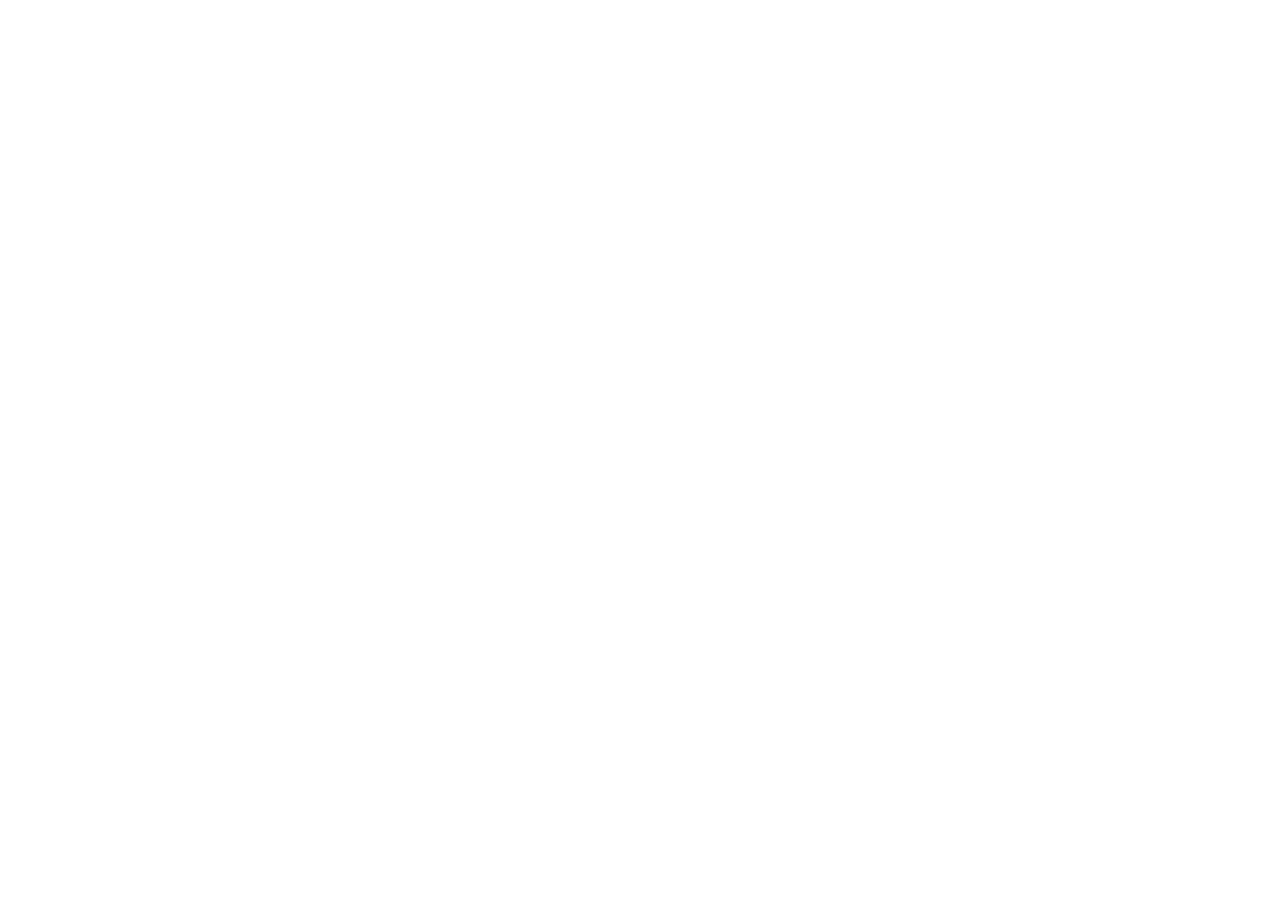
==== index.html @ 137290e9 "first commit" ====
<!DOCTYPE html>

<!--
This is an HTML document. It contains information about how elements in the website
are arranged. In other words, it describes the layout of a website.

I can't wait to see the resumes you put together!

Cameron Pittman, Udacity Course Developer
-->

<!--
The <head> of a website generally links to important resources the page will
need to load. You'll see a lot of <link>s to CSS files for styles and
<scripts> for JavaScript files to build interactions.
-->
<head>
  <!-- This tells the browser how to read the document. -->
  <meta charset="utf-8">

  <!-- Tells the browser what the title of this page should be. -->
  <title>Resume</title>

  <!-- Load the page styles. -->
  <link href="css/style.css" rel="stylesheet">

  <!--
  jQuery is a common JavaScript library for reading and making changes to the
  Document Object Model (DOM). The DOM is a tree that contains information
  about what is actually visible on a website.

  While HTML is a static document, the browser converts HTML to the
  DOM and the DOM can change. In fact, JavaScript's power comes from
  its ability to manipulate the DOM, which is essentially a JavaScript
  object. When JavaScript makes something interesting happen on a
  website, it's likely the action happened because JavaScript changed
  the DOM. jQuery is fast and easy to use, but it doesn't do anything
  you can't accomplish with vanilla (regular) JavaScript.
  -->
  <script src="js/jQuery.js"></script>

  <!-- More on helper.js in the class -->
  <script src="js/helper.js"></script>

  <!--
  Uncomment the <script> tag below when you're ready to add an interactive
  Google Map to your resume!
  -->
<!-- <script type="text/javascript" src="http://maps.googleapis.com/maps/api/js?libraries=places"></script> -->

  <meta name="viewport" content="width=device-width">
</head>
<body>
  <div id="main">

    <!--
    Everything from here to the <script> tag below is the skeleton of your
    website. Your code will add information to each of the sections of the
    resume below. You can pretty easily figure out what each section will
    display by looking at the id or at what's written between the <h2> tags.
    -->
    <div id="header" class="center-content clear-fix">
      <ul id="topContacts" class="flex-box"></ul>
    </div>

    <div style="clear: both;"></div>

    <div id="workExperience" class="gray">
      <h2>Work Experience</h2>
    </div>

    <div id="projects">
      <h2>Projects</h2>
    </div>

    <div id="education" class="gray">
      <h2>Education</h2>
    </div>

    <div id="mapDiv">
      <h2>Where I've Lived and Worked</h2>
    </div>

    <div id="lets-connect" class="dark-gray">
      <h2 class="orange center-text">Let's Connect</h2>
        <ul id="footerContacts" class="flex-box">
      </ul>
    </div>
  </div>

  <!--
  The next line tells the browser where to download the JavaScript file you'll be
  writing. In resumeBuilder.js, you'll be writing code that builds the resume
  dynamically when this website, index.html, is opened.
  -->
  <script src="js/resumeBuilder.js"></script>


  <!--
  These scripts are written in JavaScript. You'll be breaking them down as part of
  a quiz. Essentially, the next few lines are checking to see if you have not
  changed each section of the resume. If you have not made any changes to a section
  of the resume, then that part of the resume does not show up. More on this in the
  course.
  -->

  <script type="text/javascript">
    // Notice how all of a sudden there's JavaScript inside this HTML
    // document? You can write JavaScript between <script> tags. At the end of your
    // JavaScript, don't forget the closing script tag with the slash (/).


    // Also, this is a JavaScript style comment. You can comment in JavaScript with:

    //   two slashes for all following characters on a single line, or

    /*
        an opening and closing set of slash asterisks for block comments.
    */


    if(document.getElementsByClassName('flex-item').length === 0) {
      document.getElementById('topContacts').style.display = 'none';
    }
    if(document.getElementsByTagName('h1').length === 0) {
      document.getElementById('header').style.display = 'none';
    }
    if(document.getElementsByClassName('work-entry').length === 0) {
      document.getElementById('workExperience').style.display = 'none';
    }
    if(document.getElementsByClassName('project-entry').length === 0) {
      document.getElementById('projects').style.display = 'none';
    }
    if(document.getElementsByClassName('education-entry').length === 0) {
      document.getElementById('education').style.display = 'none';
    }
    if(document.getElementsByClassName('flex-item').length === 0) {
      document.getElementById('lets-connect').style.display = 'none';
    }
    if(document.getElementById('map') === null) {
      document.getElementById('mapDiv').style.display = 'none';
    }
  </script>
</body>
</html>
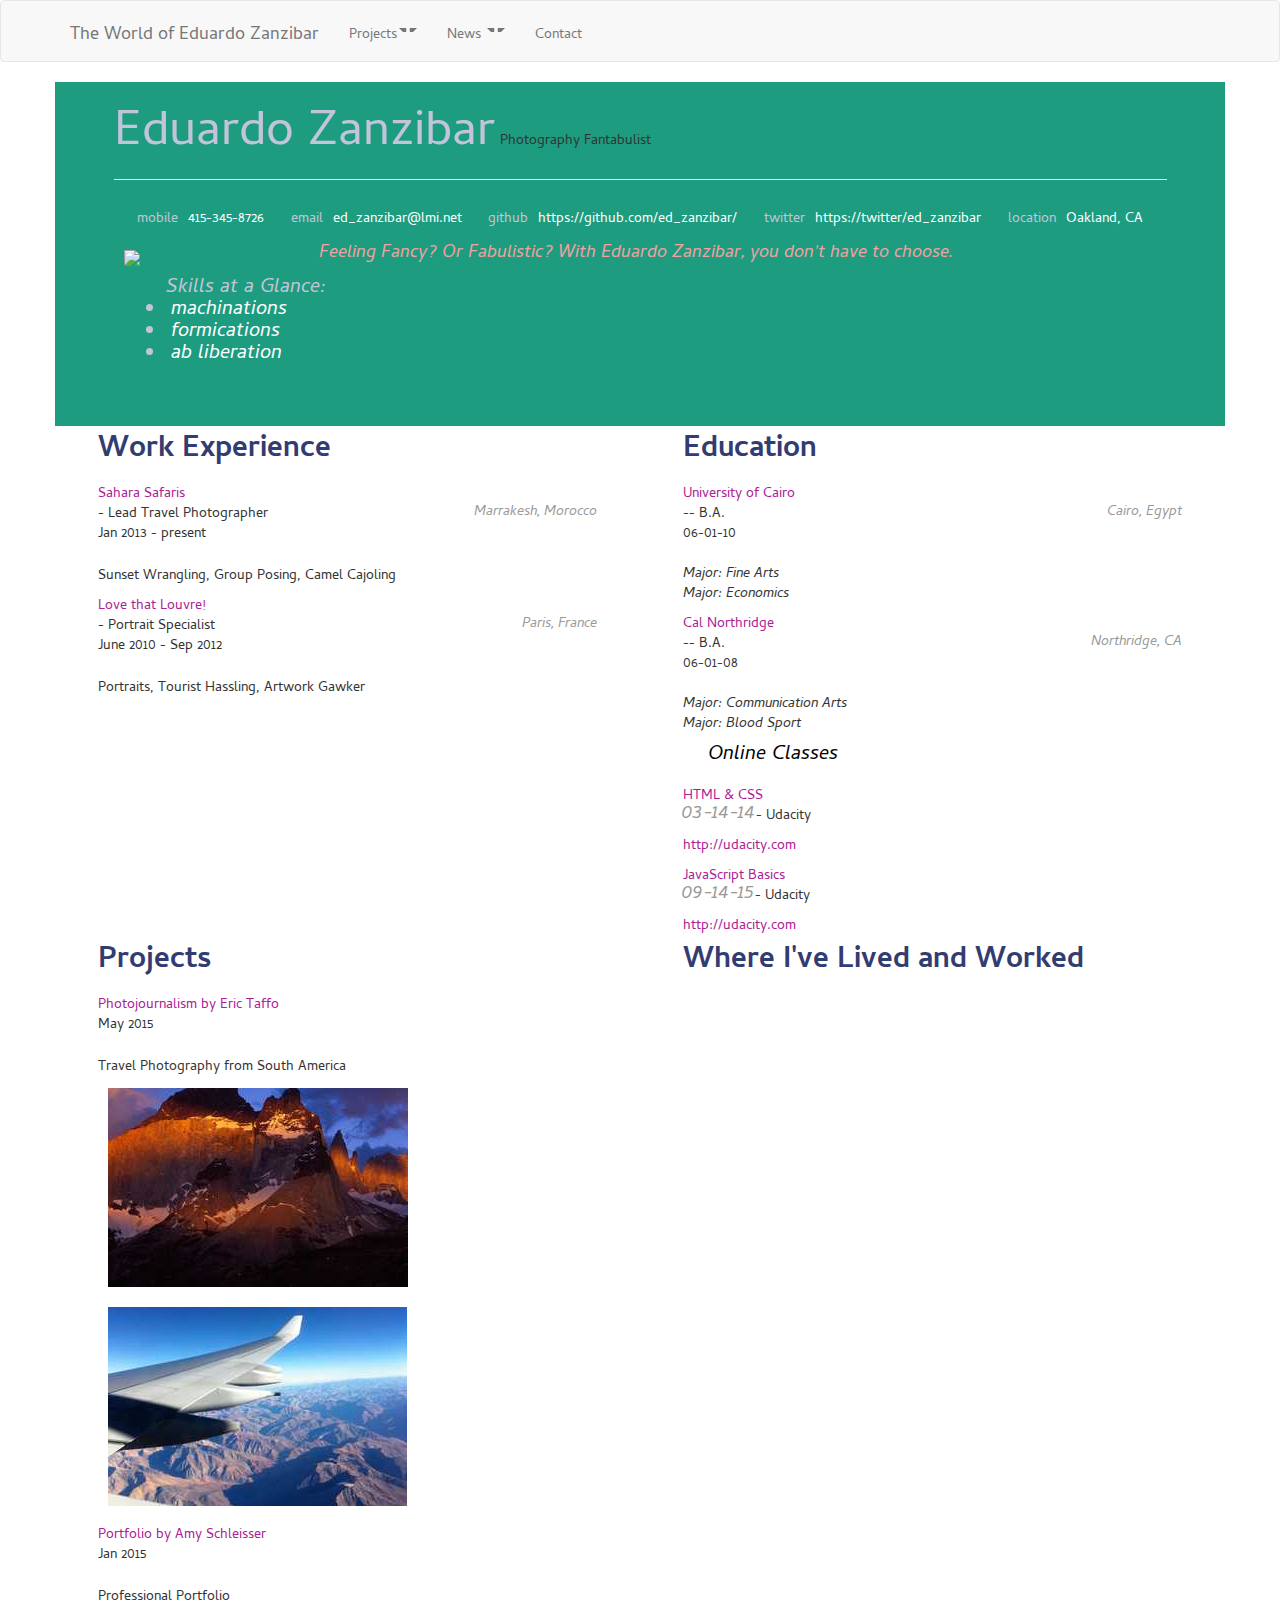
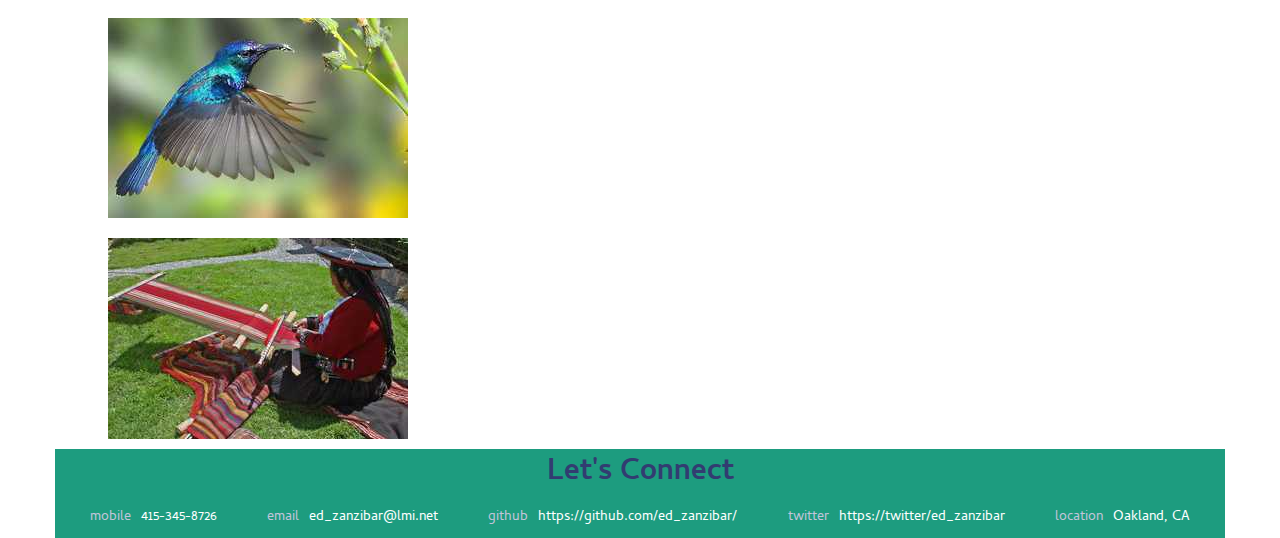
==== commit a0e440a8: "round five" ====
--- a/index.html
+++ b/index.html
@@ -1,124 +1,97 @@
 <!DOCTYPE html>
-
-<!--
-This is an HTML document. It contains information about how elements in the website
-are arranged. In other words, it describes the layout of a website.
-
-I can't wait to see the resumes you put together!
-
-Cameron Pittman, Udacity Course Developer
--->
-
-<!--
-The <head> of a website generally links to important resources the page will
-need to load. You'll see a lot of <link>s to CSS files for styles and
-<scripts> for JavaScript files to build interactions.
--->
 <head>
-  <!-- This tells the browser how to read the document. -->
   <meta charset="utf-8">
-
-  <!-- Tells the browser what the title of this page should be. -->
   <title>Resume</title>
-
-  <!-- Load the page styles. -->
+  <script src="js/jQuery.js"></script>
+  <script src="js/helper.js"></script>
+  <script src="js/bootstrap.js"></script>
+ <script type="text/javascript" src="http://maps.googleapis.com/maps/api/js?libraries=places"></script>
+  <link rel="stylesheet" href="css/bootstrap.css">
   <link href="css/style.css" rel="stylesheet">
-
-  <!--
-  jQuery is a common JavaScript library for reading and making changes to the
-  Document Object Model (DOM). The DOM is a tree that contains information
-  about what is actually visible on a website.
-
-  While HTML is a static document, the browser converts HTML to the
-  DOM and the DOM can change. In fact, JavaScript's power comes from
-  its ability to manipulate the DOM, which is essentially a JavaScript
-  object. When JavaScript makes something interesting happen on a
-  website, it's likely the action happened because JavaScript changed
-  the DOM. jQuery is fast and easy to use, but it doesn't do anything
-  you can't accomplish with vanilla (regular) JavaScript.
-  -->
-  <script src="js/jQuery.js"></script>
-
-  <!-- More on helper.js in the class -->
-  <script src="js/helper.js"></script>
-
-  <!--
-  Uncomment the <script> tag below when you're ready to add an interactive
-  Google Map to your resume!
-  -->
-<!-- <script type="text/javascript" src="http://maps.googleapis.com/maps/api/js?libraries=places"></script> -->
-
   <meta name="viewport" content="width=device-width">
+  <link href='https://fonts.googleapis.com/css?family=Cambay:400,400italic,700' rel='stylesheet' type='text/css'>
 </head>
 <body>
-  <div id="main">
 
-    <!--
-    Everything from here to the <script> tag below is the skeleton of your
-    website. Your code will add information to each of the sections of the
-    resume below. You can pretty easily figure out what each section will
-    display by looking at the id or at what's written between the <h2> tags.
-    -->
-    <div id="header" class="center-content clear-fix">
-      <ul id="topContacts" class="flex-box"></ul>
-    </div>
+   <!-- navbar -->
+        <nav class="navbar navbar-default">
+          <div class="container">
+            <div class="navbar-header">
+              <button type="button" class="navbar-toggle collapsed" data-toggle="collapse" data-target="#myNavbar">
+                <span class="icon-bar"></span>
+                <span class="icon-bar"></span>
+                <span class="icon-bar"></span>
+              </button>
+              <a class="navbar-brand" href="#">The World of Eduardo Zanzibar</a>
+            </div>
+            <div class="collapse navbar-collapse" id="myNavbar">
+              <ul class="nav navbar-nav">
+                <li class="dropdown">
+                  <a href="#" class="active dropdown-toggle" data-toggle="dropdown" role="button">Projects<span class="caret"></span></a>
+                  <ul class="dropdown-menu">
+                    <li><a href="#projects">Photojournalism by Eric Taffo</a></li>
+                    <li><a href="#projects">Portfolio by Amy Schleisser</a></li>
+                  </ul>
+                </li>
+                <li class="dropdown">
+                  <a href="#" class="dropdown-toggle" data-toggle="dropdown" role="button">News <span class="caret"></span></a>
+                  <ul class="dropdown-menu">
+                    <li><a href="#">Gallery Showings</a></li>
+                    <li><a href="#">Recent Travel</a></li>
+                    <li><a href="#">Grants</a></li>
+                  </ul>
+                </li>
+                <li><a href="#">Contact</a></li>
+              </ul>
+            </div>
+          </div>
+        </nav>
 
-    <div style="clear: both;"></div>
 
-    <div id="workExperience" class="gray">
-      <h2>Work Experience</h2>
-    </div>
+  <!-- Using grid system from bootstrap (i.e. container class)
+       Standard media breakpoints: 768, 992, 1200. -->
 
-    <div id="projects">
-      <h2>Projects</h2>
-    </div>
+  <div class="container">
 
-    <div id="education" class="gray">
-      <h2>Education</h2>
-    </div>
+    <header class="row">
+      <div id="header" class="center-content clear-fix col-sm-12">
+        <ul id="topContacts" class="flex-box"></ul>
+      </div>
+    </header>
 
-    <div id="mapDiv">
-      <h2>Where I've Lived and Worked</h2>
-    </div>
+    <section class="row">
+      <div id="workExperience" class="col-md-6">
+	<h2>Work Experience</h2>
+      </div>
 
-    <div id="lets-connect" class="dark-gray">
-      <h2 class="orange center-text">Let's Connect</h2>
-        <ul id="footerContacts" class="flex-box">
-      </ul>
-    </div>
+      <div id="education" class="col-md-6">
+	<h2>Education</h2>
+      </div>
+    </section>
+
+    <section class="row">
+      <div id="projects" class="col-md-6">
+	<h2>Projects</h2>
+      </div>
+
+      <div id="mapDiv" class="col-md-6">
+	<h2>Where I've Lived and Worked</h2>
+      </div>
+    </section>
+
+    <section class="row">
+      <div id="lets-connect" class="footer-bg">
+	<h2 class="center-text">Let's Connect</h2>
+	  <ul id="footerContacts" class="flex-box">
+	</ul>
+      </div>
+    </section>
+
   </div>
 
-  <!--
-  The next line tells the browser where to download the JavaScript file you'll be
-  writing. In resumeBuilder.js, you'll be writing code that builds the resume
-  dynamically when this website, index.html, is opened.
-  -->
   <script src="js/resumeBuilder.js"></script>
 
-
-  <!--
-  These scripts are written in JavaScript. You'll be breaking them down as part of
-  a quiz. Essentially, the next few lines are checking to see if you have not
-  changed each section of the resume. If you have not made any changes to a section
-  of the resume, then that part of the resume does not show up. More on this in the
-  course.
-  -->
-
   <script type="text/javascript">
-    // Notice how all of a sudden there's JavaScript inside this HTML
-    // document? You can write JavaScript between <script> tags. At the end of your
-    // JavaScript, don't forget the closing script tag with the slash (/).
-
-
-    // Also, this is a JavaScript style comment. You can comment in JavaScript with:
-
-    //   two slashes for all following characters on a single line, or
-
-    /*
-        an opening and closing set of slash asterisks for block comments.
-    */
-
-
     if(document.getElementsByClassName('flex-item').length === 0) {
       document.getElementById('topContacts').style.display = 'none';
     }
--- a/css/style.css
+++ b/css/style.css
@@ -0,0 +1,223 @@
+body,
+div,
+ul,
+li,
+p,
+h1,
+h2,
+h3,
+h4,
+h5,
+h6 {
+  padding:0;
+  margin:0;
+  font-family: 'Cambay', sans-serif;
+}
+
+.clear-fix {
+  overflow: auto;
+}
+
+.education-entry,
+.work-entry,
+.project-entry {
+  padding: 0 5%;
+}
+
+h1 {
+  font-size: 50px;
+  color: #f5a623;
+  line-height: 48px;
+  display: inline;
+}
+
+h2 {
+  font-weight: bold;
+  font-size: 30px;
+  color: #323C71;
+  line-height: 29px;
+  padding: 10px;
+}
+
+h3 {
+  font-style: italic;
+  font-size: 20px;
+  color: #000;
+  line-height: 22px;
+}
+
+h4 {
+  font-weight: bold;
+  font-size: 20px;
+  color: #4a4a4a;
+  line-height: 17px;
+}
+
+h2,
+h3,
+h4,
+h5 {
+  padding:10px 5%;
+
+}
+
+
+.date-text {
+  font-style: italic;
+  font-size: 20px;
+  color: #999;
+  line-height: 16px;
+  float: left;
+}
+
+.location-text {
+  font-style: italic;
+  font-size: 20;
+  color: #999;
+  line-height: 16px;
+  float: right;
+
+}
+
+p {
+  font-size: 20;
+  color: #333;
+  line-height: 21px;
+}
+
+a {
+  color: #AD2094;
+  text-decoration: none;
+  margin-top: 10px;
+  display: block;
+}
+
+.welcome-message {
+  font-style: italic;
+  font-size: 18px;
+  color: #F3A1A1;
+  line-height: 28px;
+}
+
+#skills-h3 {
+  color: #C2C5DA;
+  display: none;
+}
+
+.orange {
+  background-color: #f5ae23;
+}
+
+.orange-text {
+  color: #f5ae23;
+}
+
+.lightblue-text {
+  color: #C2C5DA;
+}
+
+.white-text {
+/*  font-weight: bold; */
+  color: #fff;
+}
+
+.gray {
+  background-color: #f3f3f3;
+  padding-bottom: 10px;
+ /* clear:both; I removed this cause it messed with grid structure */
+}
+
+.dark-gray {
+  background-color: #4a4a4a;
+}
+
+
+.footer-bg {
+  background-color: #1D9C7F;
+}
+
+/* TODO: Replace with image later */
+#header {
+  background-color: #1D9C7F;
+}
+
+.flex-box {
+  display: -webkit-flex;
+  display: flex;
+  flex-direction: row;
+  flex-wrap: wrap;
+  justify-content: space-around;
+  padding: 10px;
+}
+
+.center-content {
+  padding: 2.5% 5%;
+}
+
+ul {
+  list-style-type: none;
+}
+
+.biopic {
+  float: left;
+  padding: 10px;
+  width: 200px;
+  display: none;
+}
+
+img {
+  padding: 10px;
+}
+
+span {
+  padding: 5px;
+}
+
+#lets-connect {
+  text-align: center;
+}
+
+/* Media queries to handle various device widths */
+
+@media only screen and (max-width: 1024px) {
+  #lets-connect {
+    margin-top: 5%;
+  }
+}
+
+@media only screen and (max-width:900px) {
+  .biopic {
+    width: 175px;
+  }
+}
+
+@media only screen and (max-width: 750px) {
+  #lets-connect {
+    margin-top: 10%;
+  }
+  .biopic {
+    width: 150px;
+  }
+  .welcome-message {
+    display: none;
+  }
+}
+
+#map {
+  display: block;
+  height: 100%;
+  margin: 0 5%;
+}
+
+#mapDiv {
+  height: 400px;
+ /* width: 100%; */
+  padding-bottom: 5%;
+}
+
+@media only screen and (min-width: 750px) {
+  #skills-h3,
+  .biopic {
+    display: block;
+  }
+}
